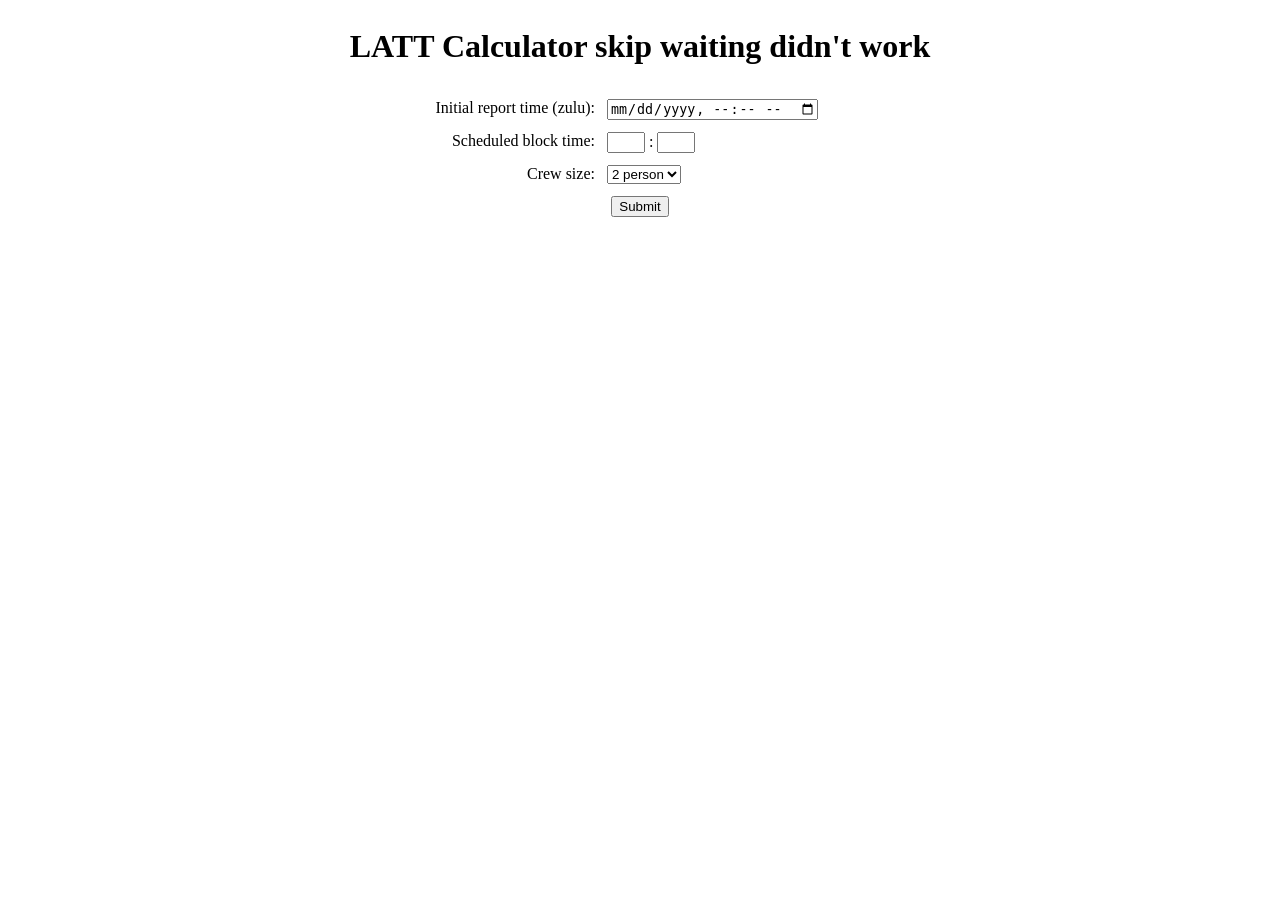
==== index.html @ 8dc0b7b2 "test" ====
<!DOCTYPE html>
<html lang="en">
<head>
	<meta charset="UTF-8">
    <meta name="viewport" content="width=device-width, initial-scale=1.0">
	<title>LATT Calculator</title>
	
	<!-- PWA manifest -->
    <link rel="manifest" href="manifest.json">

    <!-- iOS PWA support -->
    <meta name="mobile-web-app-capable" content="yes">
    <meta name="mobile-web-app-status-bar-style" content="black-translucent">
    <meta name="mobile-web-app-title" content="LATT Calculator">

    <!-- Android theme color -->
    <meta name="theme-color" content="#091d60">
	
	<link rel="stylesheet" type="text/css" href="static/css/main.css" />
	<script type="text/javascript" src="static/js/script.js"></script>
</head>


<body>
	<div id="containerDiv" align="center">
		<form id="form">
			<table>
				<tr>
					<td colspan="2" align="center"><h1>LATT Calculator skip waiting didn't work</h1></td>
				<tr>
					<td style="float: right"><label for="report-time">Initial report time (zulu):</label></td>
					<td><input type="datetime-local" id="report-time" name="report-time" min="00:00" max="23:59" required /></td>
				</tr>
				<tr>
					<td style="float: right"><label for="block-hours">Scheduled block time:</label></td>
					<td><input id="block-hours" style="width: 30px" type="number" min="0" max="23" maxlength="2" required> :
  						<input id="block-minutes" style="width: 30px" type="number" min="0" max="59" maxlength="2" required>
  					</td>
				</tr>
				<!-- <tr>
					<td style="float: right"><label>Taxi time (minutes):</label></td>
					<td><input id="taxiTime" style="width: 30px" type="number" min="0" max="60" maxlength="2" required></td>
				</tr> -->
				<tr>
					<td style="float: right"><label for="crew-size">Crew size:</label></td>
					<td><select name="crew-size" id="crew-size" required >
						  <option value="0">2 person</option>
						  <option value="17">3 person</option>
						  <option value="20">4 person</option>
						</select>
					</td>
				</tr>
				<tr>
					<td colspan="2" align="center"><input type="submit" value="Submit" /></td>
				</tr>
			</table>	
		</form>
		<div id="latt-value"></div>
	</div>
</body>
</html>
---- static/css/main.css ----
html, body {
    margin: 0;
    padding: 0;
    width: 100%;
    min-height: 100vh; 
    box-sizing: border-box;
}

td {
    padding: 5px;
}
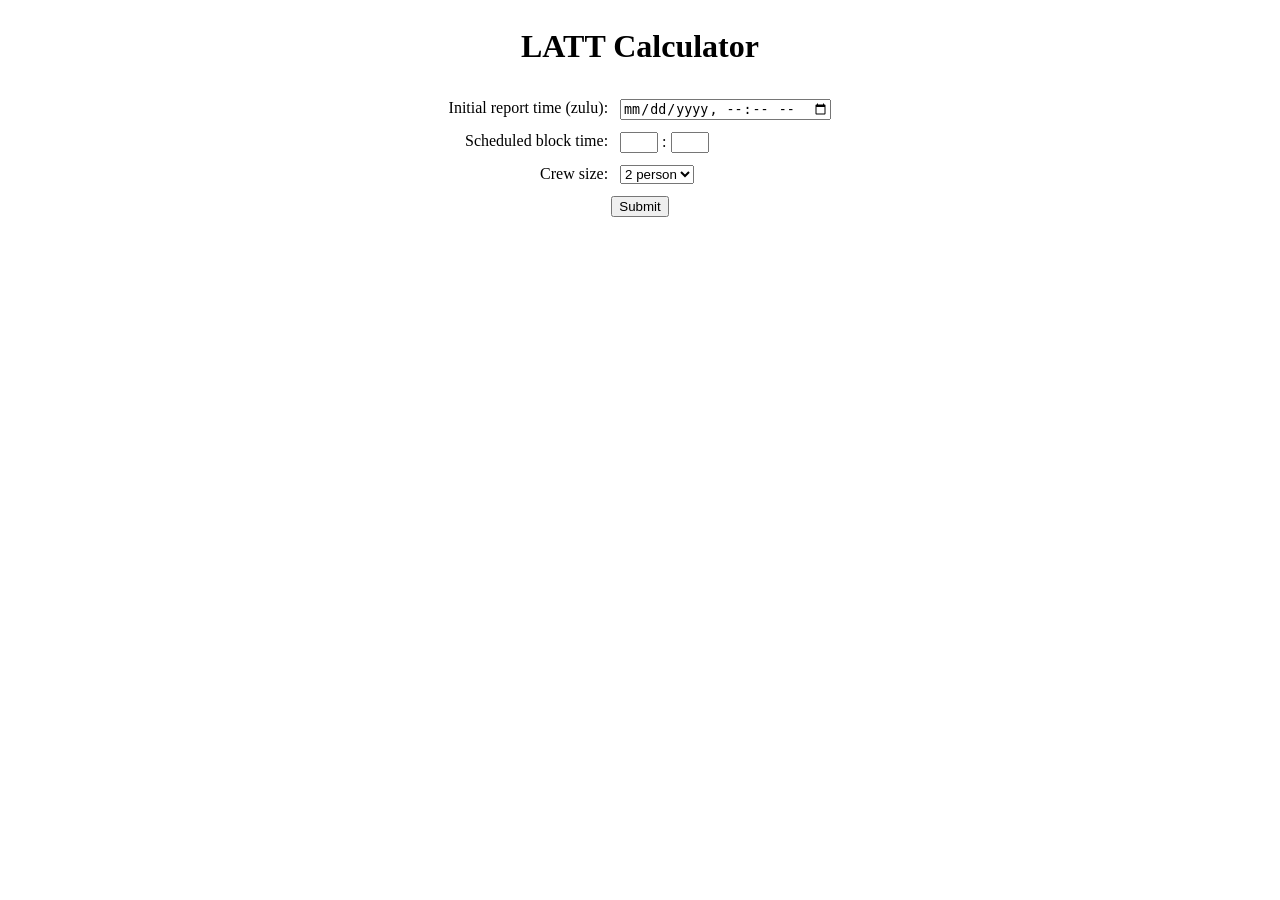
==== commit 93ef8b2a: "test" ====
--- a/index.html
+++ b/index.html
@@ -26,7 +26,7 @@
 		<form id="form">
 			<table>
 				<tr>
-					<td colspan="2" align="center"><h1>LATT Calculator skip waiting didn't work</h1></td>
+					<td colspan="2" align="center"><h1>LATT Calculator</h1></td>
 				<tr>
 					<td style="float: right"><label for="report-time">Initial report time (zulu):</label></td>
 					<td><input type="datetime-local" id="report-time" name="report-time" min="00:00" max="23:59" required /></td>
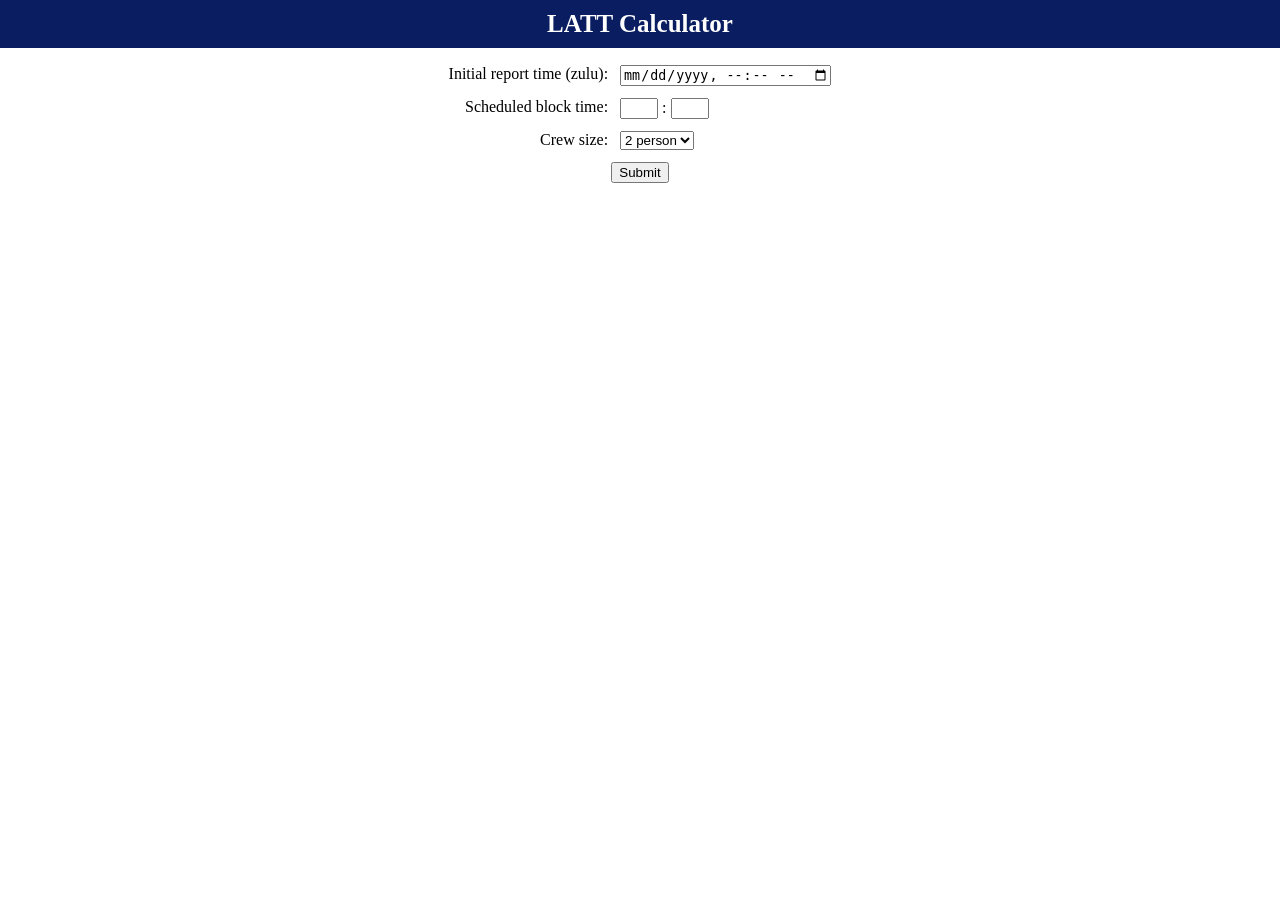
==== commit ecba67db: "updates - now subtracting 40 min post landing to account for taxi in and duty off. - reworded some v" ====
--- a/index.html
+++ b/index.html
@@ -22,11 +22,10 @@
 
 
 <body>
+	<header>LATT Calculator</header>
 	<div id="containerDiv" align="center">
 		<form id="form">
 			<table>
-				<tr>
-					<td colspan="2" align="center"><h1>LATT Calculator</h1></td>
 				<tr>
 					<td style="float: right"><label for="report-time">Initial report time (zulu):</label></td>
 					<td><input type="datetime-local" id="report-time" name="report-time" min="00:00" max="23:59" required /></td>
@@ -37,10 +36,6 @@
   						<input id="block-minutes" style="width: 30px" type="number" min="0" max="59" maxlength="2" required>
   					</td>
 				</tr>
-				<!-- <tr>
-					<td style="float: right"><label>Taxi time (minutes):</label></td>
-					<td><input id="taxiTime" style="width: 30px" type="number" min="0" max="60" maxlength="2" required></td>
-				</tr> -->
 				<tr>
 					<td style="float: right"><label for="crew-size">Crew size:</label></td>
 					<td><select name="crew-size" id="crew-size" required >
--- a/static/css/main.css
+++ b/static/css/main.css
@@ -8,4 +8,15 @@
 
 td {
     padding: 5px;
+}
+
+header {
+	margin-bottom: 10px;
+	font-weight: bold;
+	font-size: 25px;
+	padding-top: 10px;
+	padding-bottom: 10px;
+	text-align: center;
+	color: white;
+	background-color: #091d60;
 }
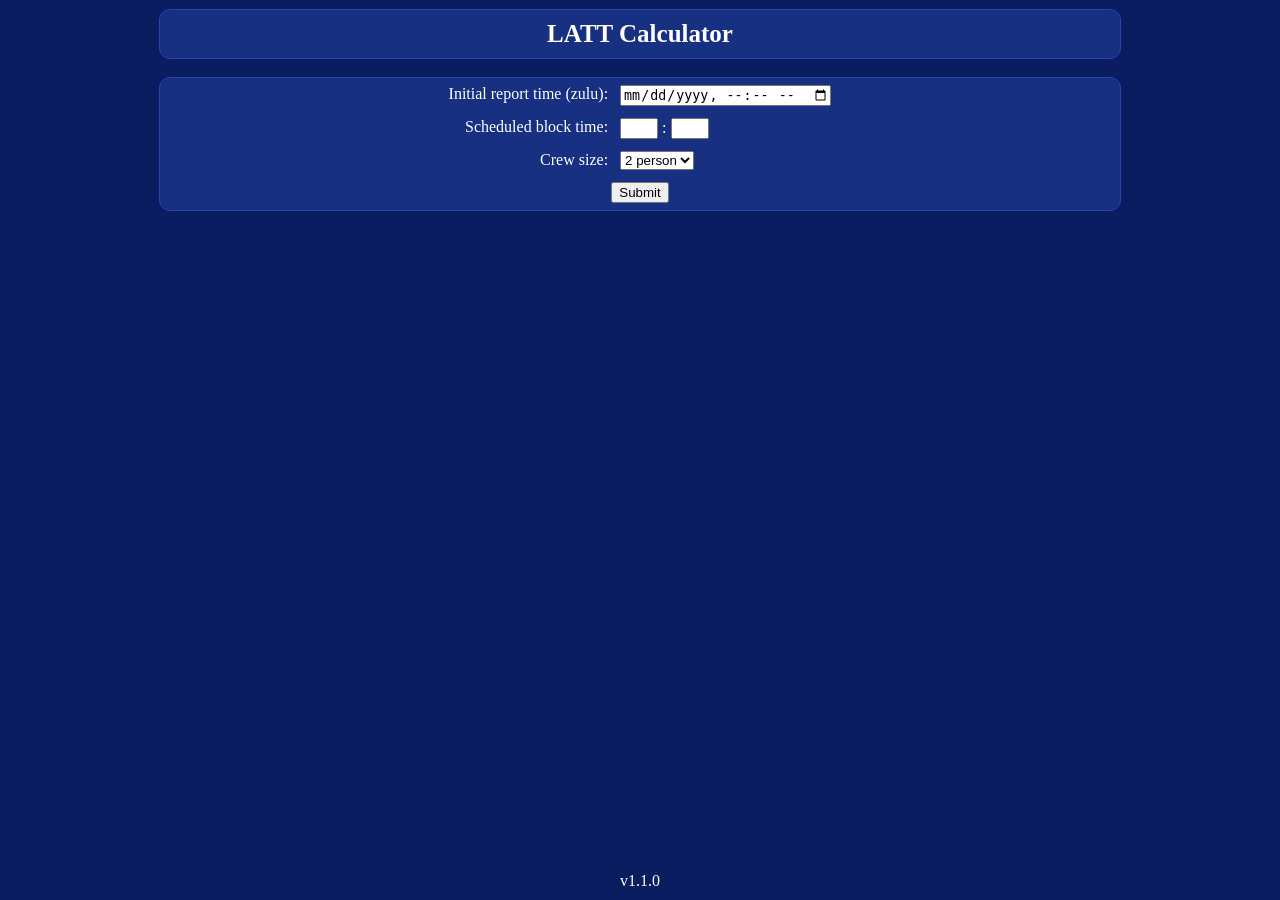
==== commit 2b1b7aa5: "updates - changed visuals - added version for debugging" ====
--- a/index.html
+++ b/index.html
@@ -23,34 +23,37 @@
 
 <body>
 	<header>LATT Calculator</header>
-	<div id="containerDiv" align="center">
-		<form id="form">
-			<table>
-				<tr>
-					<td style="float: right"><label for="report-time">Initial report time (zulu):</label></td>
-					<td><input type="datetime-local" id="report-time" name="report-time" min="00:00" max="23:59" required /></td>
-				</tr>
-				<tr>
-					<td style="float: right"><label for="block-hours">Scheduled block time:</label></td>
-					<td><input id="block-hours" style="width: 30px" type="number" min="0" max="23" maxlength="2" required> :
-  						<input id="block-minutes" style="width: 30px" type="number" min="0" max="59" maxlength="2" required>
-  					</td>
-				</tr>
-				<tr>
-					<td style="float: right"><label for="crew-size">Crew size:</label></td>
-					<td><select name="crew-size" id="crew-size" required >
-						  <option value="0">2 person</option>
-						  <option value="17">3 person</option>
-						  <option value="20">4 person</option>
-						</select>
-					</td>
-				</tr>
-				<tr>
-					<td colspan="2" align="center"><input type="submit" value="Submit" /></td>
-				</tr>
-			</table>	
-		</form>
-		<div id="latt-value"></div>
-	</div>
+	<main>
+		<div align="center">
+			<form id="form">
+				<table>
+					<tr>
+						<td style="float: right"><label for="report-time">Initial report time (zulu):</label></td>
+						<td><input type="datetime-local" id="report-time" name="report-time" min="00:00" max="23:59" required /></td>
+					</tr>
+					<tr>
+						<td style="float: right"><label for="block-hours">Scheduled block time:</label></td>
+						<td><input id="block-hours" style="width: 30px" type="number" min="0" max="23" maxlength="2" required> :
+	  						<input id="block-minutes" style="width: 30px" type="number" min="0" max="59" maxlength="2" required>
+	  					</td>
+					</tr>
+					<tr>
+						<td style="float: right"><label for="crew-size">Crew size:</label></td>
+						<td><select name="crew-size" id="crew-size" required >
+							  <option value="0">2 person</option>
+							  <option value="17">3 person</option>
+							  <option value="20">4 person</option>
+							</select>
+						</td>
+					</tr>
+					<tr>
+						<td colspan="2" align="center"><input type="submit" value="Submit" /></td>
+					</tr>
+				</table>	
+			</form>
+			<div id="latt-value"></div>
+		</div>
+	</main>
+	<footer>v1.1.0</footer>
 </body>
 </html>
--- a/static/css/main.css
+++ b/static/css/main.css
@@ -1,22 +1,45 @@
-html, body {
-    margin: 0;
-    padding: 0;
-    width: 100%;
-    min-height: 100vh; 
-    box-sizing: border-box;
+body {
+	min-height: 100vh;
+	min-height: 100dvh;
+	margin: 0;
+	display: flex;
+	flex-direction: column;
+	background-color: #091d60;
+	color: white;
 }
 
 td {
-    padding: 5px;
+	padding: 5px;
 }
 
 header {
-	margin-bottom: 10px;
+	text-align: center;
+	margin: 10px auto;
+	width: 75%;
 	font-weight: bold;
 	font-size: 25px;
 	padding-top: 10px;
 	padding-bottom: 10px;
 	text-align: center;
-	color: white;
-	background-color: #091d60;
+	background-color: #173082;
+	border-radius: 10px;
+	outline: 1px solid #2646ad;
+	padding-bottom: 10px;
+}
+
+main {
+	border-radius: 10px;
+	outline: 1px solid #2646ad;
+	width: 75%;
+	margin: 10px auto;
+	background-color: #173082;
+}
+
+footer {
+	position: fixed;
+	left: 0;
+	bottom: 0;
+	width: 100%;
+	text-align: center;
+	padding: 10px 0;
 }
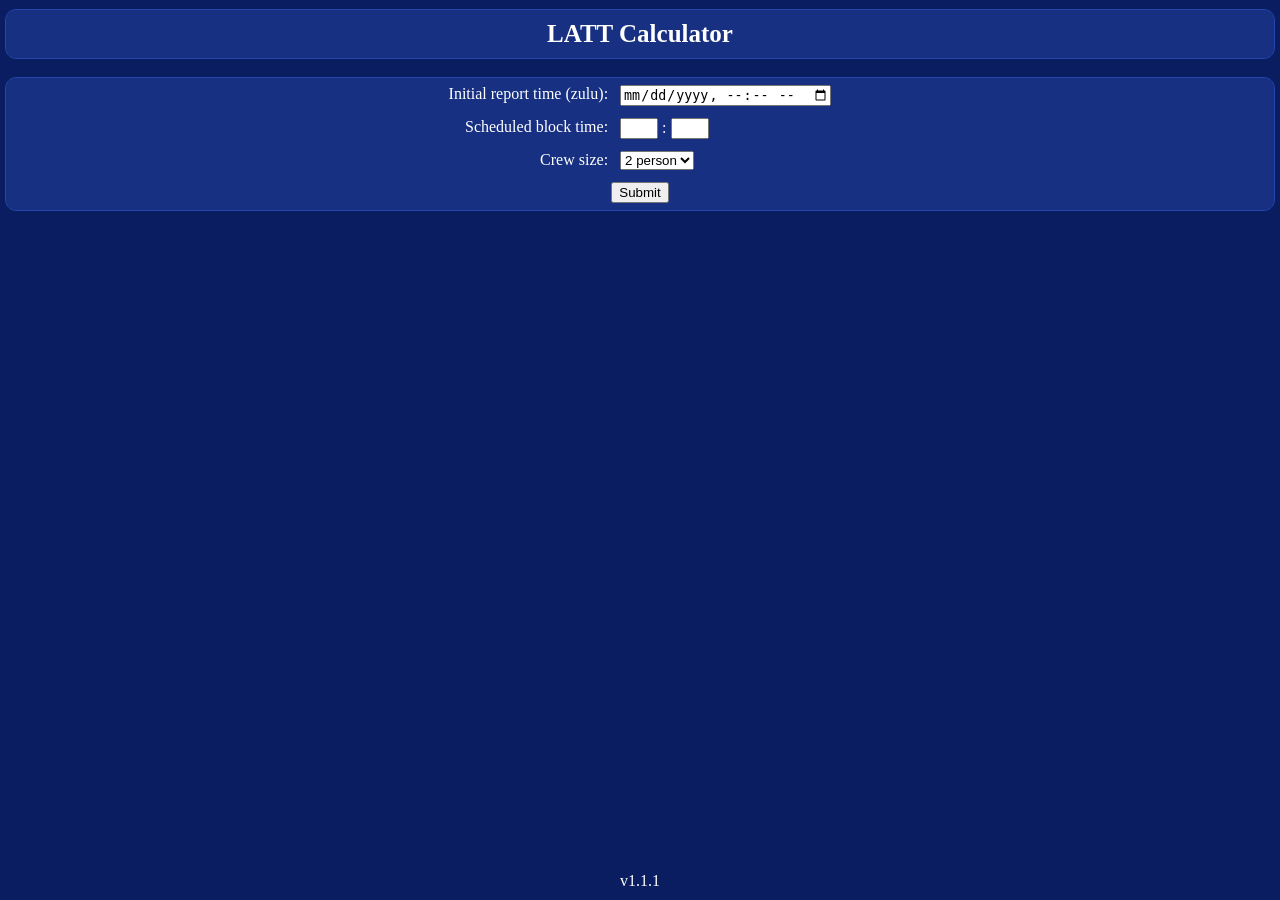
==== commit 33cd667b: "mobile issue - fixed mobile viewport issue" ====
--- a/index.html
+++ b/index.html
@@ -54,6 +54,6 @@
 			<div id="latt-value"></div>
 		</div>
 	</main>
-	<footer>v1.1.0</footer>
+	<footer>v1.1.1</footer>
 </body>
 </html>
--- a/static/css/main.css
+++ b/static/css/main.css
@@ -15,7 +15,7 @@
 header {
 	text-align: center;
 	margin: 10px auto;
-	width: 75%;
+	width: 99%;
 	font-weight: bold;
 	font-size: 25px;
 	padding-top: 10px;
@@ -30,7 +30,7 @@
 main {
 	border-radius: 10px;
 	outline: 1px solid #2646ad;
-	width: 75%;
+	width: 99%;
 	margin: 10px auto;
 	background-color: #173082;
 }
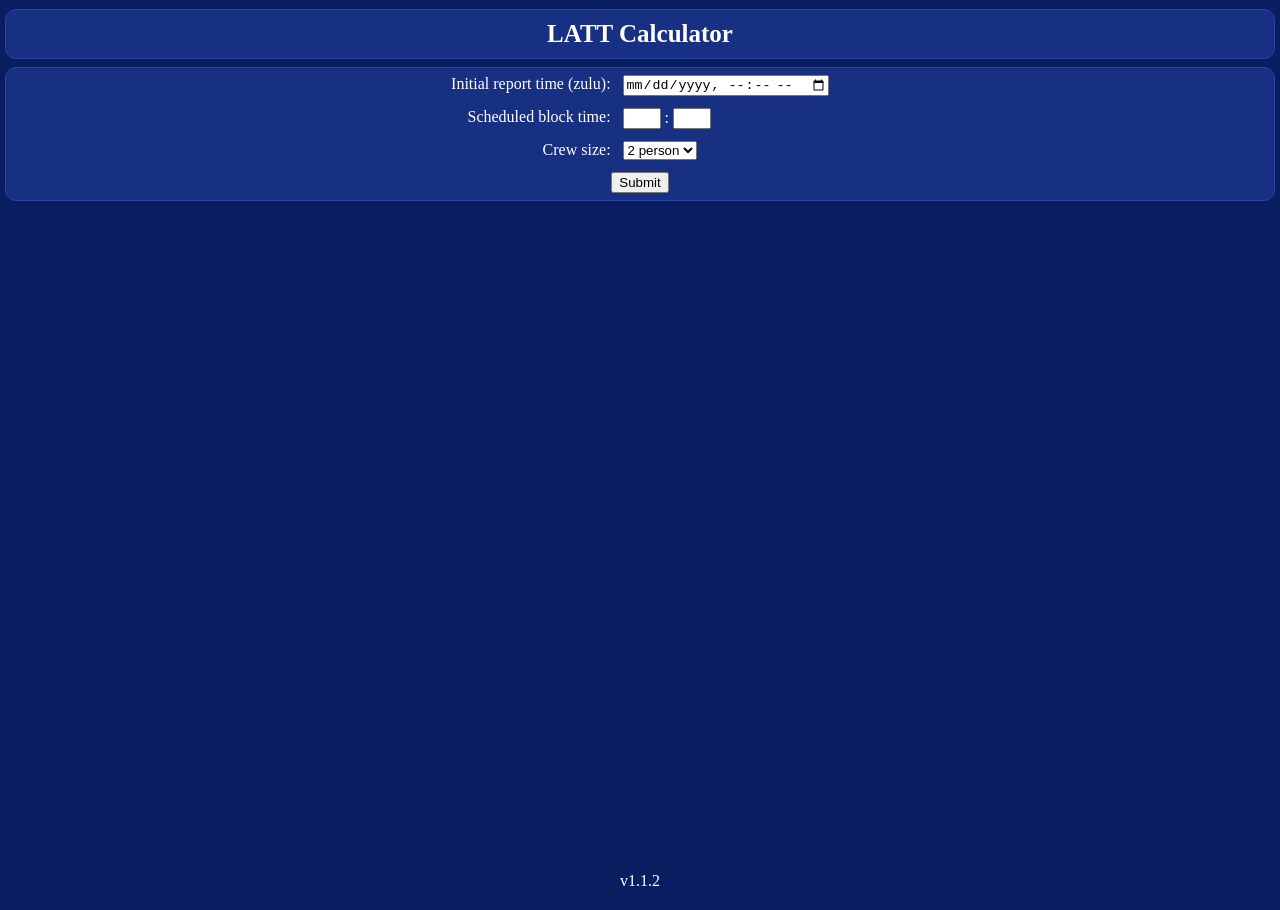
==== commit 6264ddfc: "versioning" ====
--- a/index.html
+++ b/index.html
@@ -54,6 +54,6 @@
 			<div id="latt-value"></div>
 		</div>
 	</main>
-	<footer>v1.1.1</footer>
+	<footer>v1.1.2</footer>
 </body>
 </html>
--- a/static/css/main.css
+++ b/static/css/main.css
@@ -1,9 +1,10 @@
 body {
+	margin: 0;
+    padding: 0;
+    width: 100%;
+    box-sizing: border-box;
 	min-height: 100vh;
 	min-height: 100dvh;
-	margin: 0;
-	display: flex;
-	flex-direction: column;
 	background-color: #091d60;
 	color: white;
 }
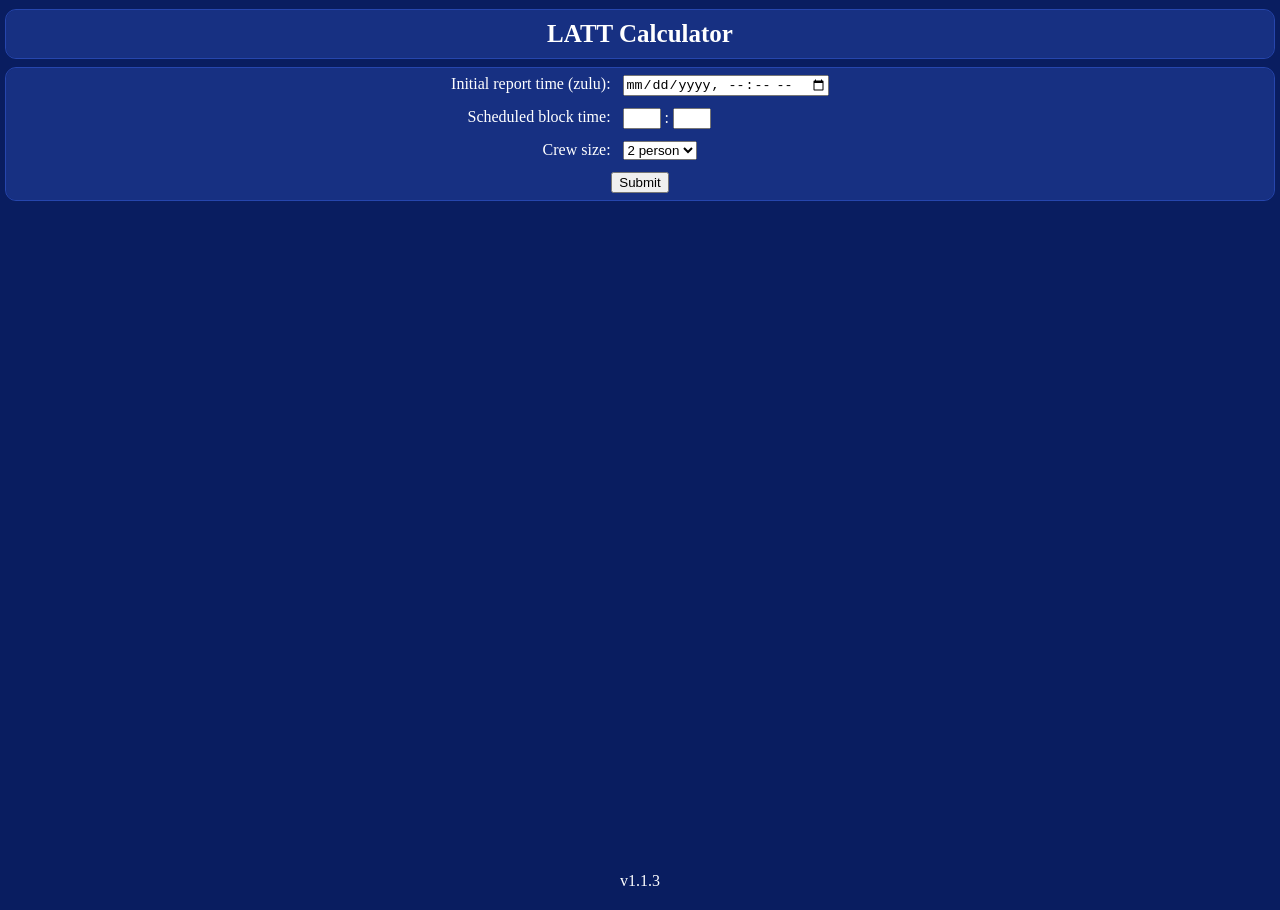
==== commit 66ca84b5: "minor update - minor verbiage update" ====
--- a/index.html
+++ b/index.html
@@ -54,6 +54,6 @@
 			<div id="latt-value"></div>
 		</div>
 	</main>
-	<footer>v1.1.2</footer>
+	<footer>v1.1.3</footer>
 </body>
 </html>
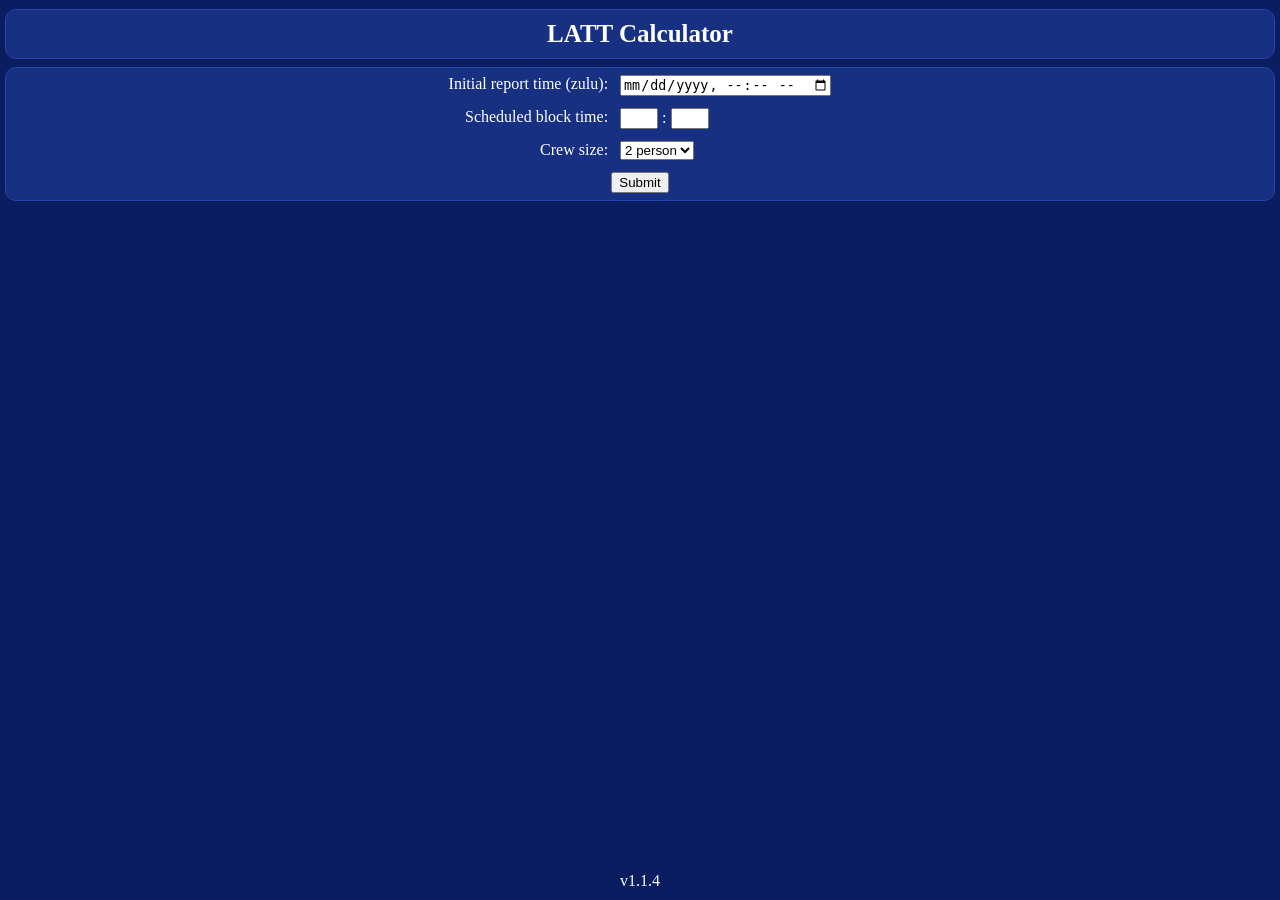
==== commit 4c5409fd: "removed needless scrollbar" ====
--- a/index.html
+++ b/index.html
@@ -54,6 +54,6 @@
 			<div id="latt-value"></div>
 		</div>
 	</main>
-	<footer>v1.1.3</footer>
+	<footer>v1.1.4</footer>
 </body>
 </html>
--- a/static/css/main.css
+++ b/static/css/main.css
@@ -1,8 +1,10 @@
-body {
+html, body {
 	margin: 0;
-    padding: 0;
-    width: 100%;
-    box-sizing: border-box;
+	padding: 0;
+	width: 100%;
+	height: 100%;
+	overflow: hidden;
+	box-sizing: border-box;
 	min-height: 100vh;
 	min-height: 100dvh;
 	background-color: #091d60;
